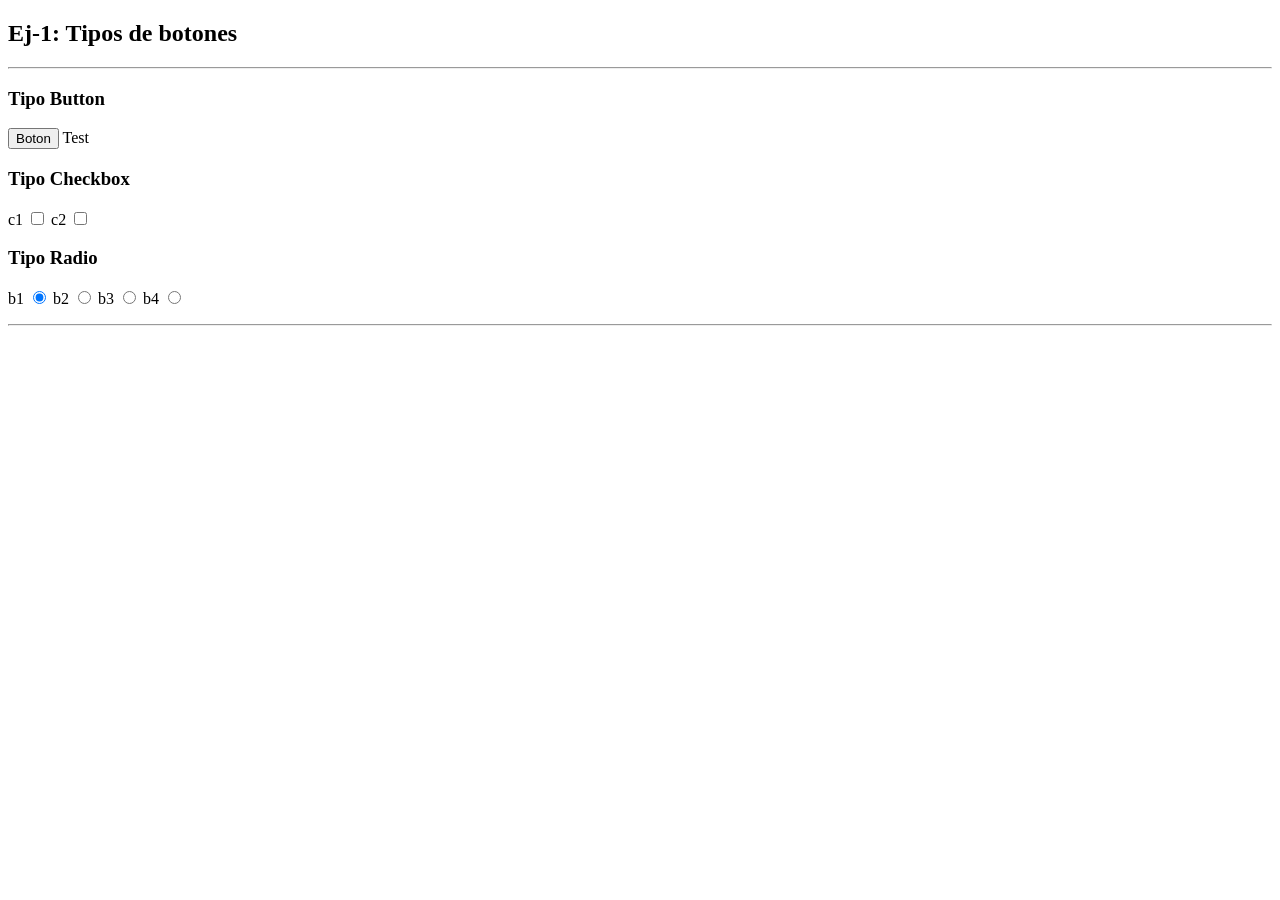
==== S07/Examples/Ej-01-botones.html @ 9a5a5c70 "Initial commit" ====
<!DOCTYPE html>
<html>
<head>
    <meta charset="UTF-8">
    <meta http-equiv="X-UA-Compatible" content="IE=edge">
    <meta name="viewport" content="width=device-width, initial-scale=1.0">
    <script src="Ej-01.js" defer></script>
    <title>Ejemplo 1: Botones</title>
</head>
<body>
    <h2>Ej-1: Tipos de botones</h2>
    <hr>
    <h3>Tipo Button</h3>
    <p> <input type="button" value="Boton" id="button"> <span id="button-test">Test</span></p>

    <h3>Tipo Checkbox</h3>
    <p> <span id="c1_test">c1</span> <input type="checkbox" id="checkbox1" > 
        <span id="c2_test">c2</span> <input type="checkbox" id="checkbox2"> </p>

    <h3>Tipo Radio</h3>
    <p>
        b1 <input type="radio" name="grupo1" value=1 id="radio1" checked>
        b2 <input type="radio" name="grupo1" value=2 id="radio2">
        b3 <input type="radio" name="grupo1" value=3 id="radio3">
        b4 <input type="radio" name="grupo1" value=4 id="radio4">
    </p>
    <p id="radio_display"></p>
    <hr>
        
</body>
</html>
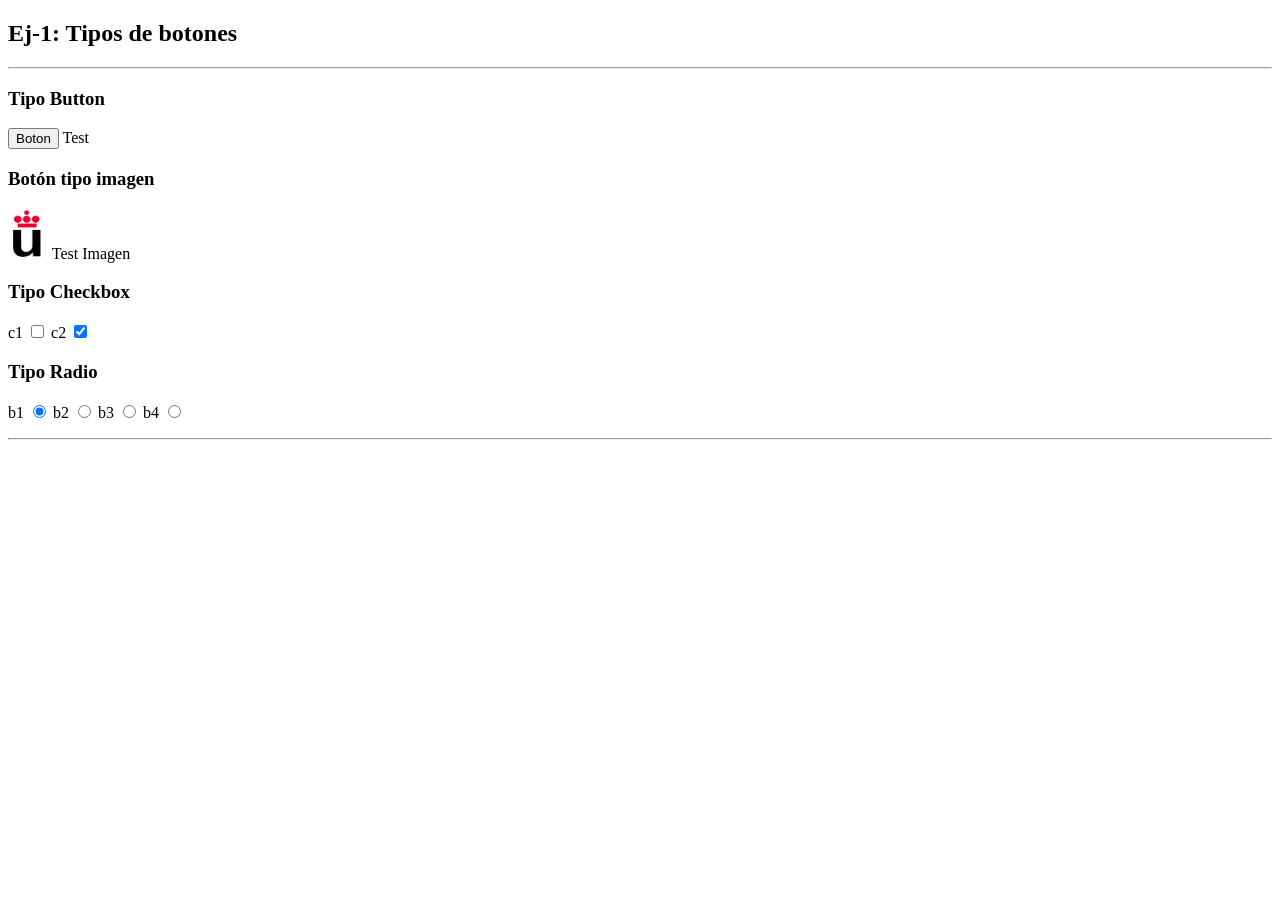
==== commit 9e87691d: "html2" ====
--- a/S07/Examples/Ej-01-botones.html
+++ b/S07/Examples/Ej-01-botones.html
@@ -4,7 +4,11 @@
     <meta charset="UTF-8">
     <meta http-equiv="X-UA-Compatible" content="IE=edge">
     <meta name="viewport" content="width=device-width, initial-scale=1.0">
+
+    <link rel="stylesheet" href="Ej-01.css">
+
     <script src="Ej-01.js" defer></script>
+    
     <title>Ejemplo 1: Botones</title>
 </head>
 <body>
@@ -13,9 +17,13 @@
     <h3>Tipo Button</h3>
     <p> <input type="button" value="Boton" id="button"> <span id="button-test">Test</span></p>
 
+    <h3>Botón tipo imagen</h3>
+    <p> <input type="image" id="btimage" src="logo-urjc.png" alt="Logo urjc"> <span id="btimage-test">Test Imagen</span></p>
+    
+
     <h3>Tipo Checkbox</h3>
     <p> <span id="c1_test">c1</span> <input type="checkbox" id="checkbox1" > 
-        <span id="c2_test">c2</span> <input type="checkbox" id="checkbox2"> </p>
+        <span id="c2_test">c2</span> <input type="checkbox" id="checkbox2" checked> </p>
 
     <h3>Tipo Radio</h3>
     <p>
--- a/S07/Examples/Ej-01.css
+++ b/S07/Examples/Ej-01.css
@@ -0,0 +1,4 @@
+#btimage {
+    width: 40px;
+    height: 50px;
+}
